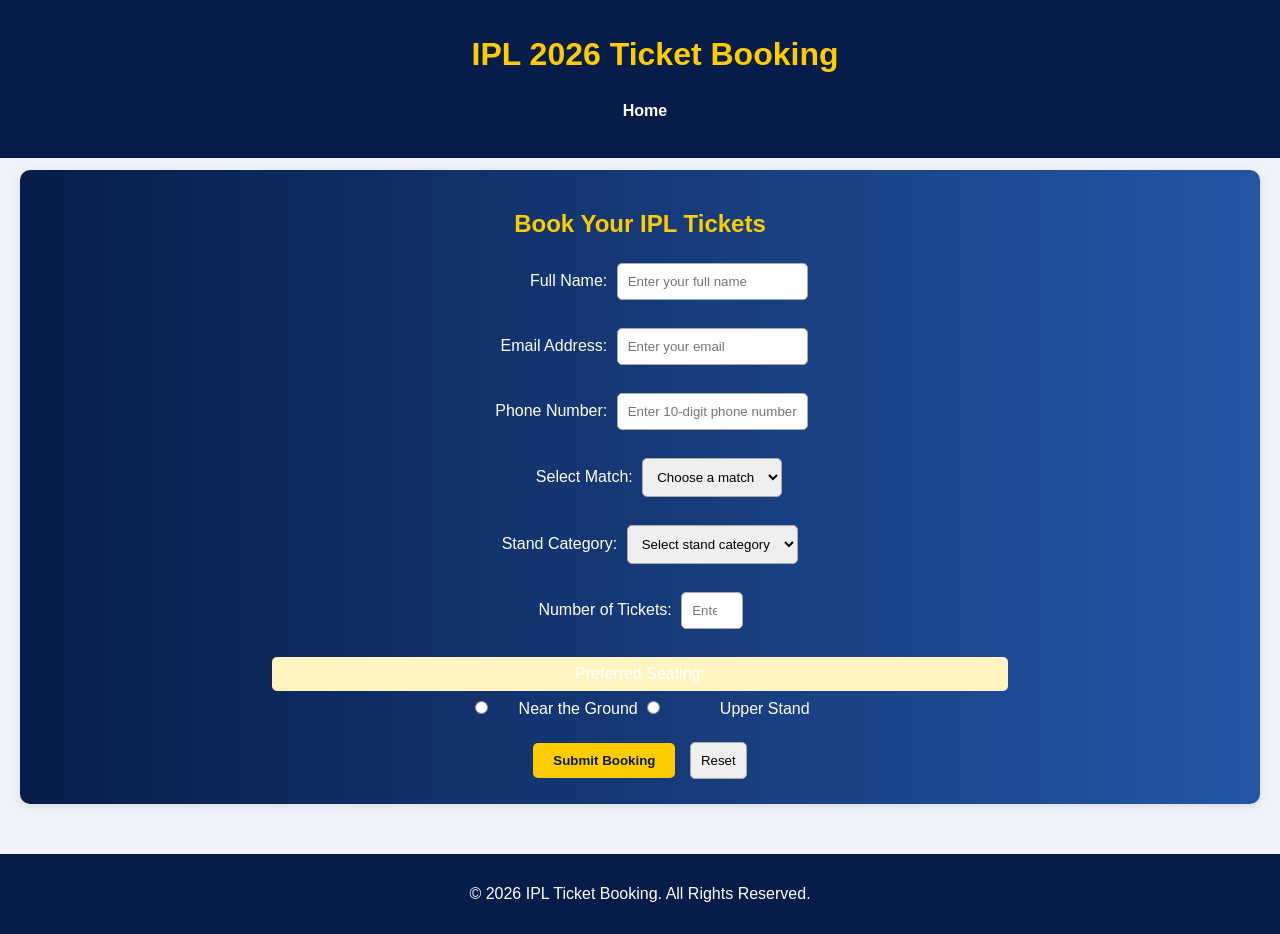
==== booking.html @ d7cf5cb1 "Complete Activity 3 - HTML Booking Form Validation" ====
<!DOCTYPE html>
<html lang="en">

<head>
    <meta charset="UTF-8">
    <meta name="viewport" content="width=device-width, initial-scale=1.0">

    <title>IPL 2026 Ticket Booking</title>

    <link rel="stylesheet" href="css/style.css">
</head>

<body>

    <!-- Header -->
    <header>
        <h1>IPL 2026 Ticket Booking</h1>

        <nav>
            <ul>
                <li><a href="index.html">Home</a></li>
            </ul>
        </nav>
    </header>

    <main>

        <!-- Booking Form -->
        <section id="booking">

            <h2>Book Your IPL Tickets</h2>

            <form id="bookingForm" action="#" method="get"
                  onsubmit="return false;">

                <!-- Full Name -->
                <label for="name">Full Name:</label>

                <input type="text"
                       id="name"
                       name="name"
                       placeholder="Enter your full name"
                       minlength="3"
                       maxlength="30"
                       required>

                <br><br>

                <!-- Email -->
                <label for="email">Email Address:</label>

                <input type="email"
                       id="email"
                       name="email"
                       placeholder="Enter your email"
                       maxlength="50"
                       required>

                <br><br>

                <!-- Phone Number -->
                <label for="phone">Phone Number:</label>

                <input type="tel"
                       id="phone"
                       name="phone"
                       placeholder="Enter 10-digit phone number"
                       pattern="[0-9]{10}"
                       minlength="10"
                       maxlength="10"
                       required>

                <br><br>

                <!-- Match Selection -->
                <label for="match">Select Match:</label>

                <select id="match" name="match" required>

                    <option value="">Choose a match</option>
                    <option value="CSK vs MI">CSK vs MI</option>
                    <option value="RCB vs KKR">RCB vs KKR</option>

                </select>

                <br><br>

                <!-- Stand Category -->
                <label for="stand">Stand Category:</label>

                <select id="stand" name="stand" required>

                    <option value="">Select stand category</option>
                    <option value="General">General</option>
                    <option value="Premium">Premium</option>
                    <option value="VIP">VIP</option>

                </select>

                <br><br>

                <!-- Number of Tickets -->
                <label for="tickets">Number of Tickets:</label>

                <input type="number"
                       id="tickets"
                       name="tickets"
                       min="1"
                       max="10"
                       required
                       placeholder="Enter number of tickets">

                <br><br>

                <!-- Seating Preference -->
                <p>Preferred Seating:</p>

                <input type="radio"
                       id="near"
                       name="preference"
                       value="Near the Ground">

                <label for="near">Near the Ground</label>

                <input type="radio"
                       id="upper"
                       name="preference"
                       value="Upper Stand">

                <label for="upper">Upper Stand</label>

                <br><br>

                <!-- Submit Button -->
                <input type="submit" value="Submit Booking">

                <!-- Reset Button -->
                <input type="reset" value="Reset">

            </form>

        </section>

    </main>

    <!-- Footer -->
    <footer>
        <p>© 2026 IPL Ticket Booking. All Rights Reserved.</p>
    </footer>

</body>

</html>
---- css/style.css ----
/* Website Theme */
:root {
    --primary: #071d49;
    --accent: #ffcc00;
    --background: #f0f4fa;
    --text: #222222;
}

/* General Styling */
body {
    font-family: Arial, sans-serif;
    margin: 0;
    padding: 0;
    text-align: center;
    background-color: var(--background);
    color: var(--text);
}

/* Navigation Bar */
header {
    background-color: var(--primary);
    color: white;
    padding: 15px;
    text-align: center;
    position: fixed;
    top: 0;
    width: 100%;
    z-index: 10;
}

header h1 {
    color: var(--accent);
}

nav ul {
    list-style-type: none;
    padding: 0;
}

nav ul li {
    display: inline;
    margin-right: 20px;
}

nav ul li a {
    text-decoration: none;
    color: white;
    font-weight: bold;
}

nav ul li a:hover {
    color: var(--accent);
}

/* Main Content */
main {
    padding: 170px 20px 20px;
}

section {
    margin-bottom: 30px;
    padding: 20px;
    background-color: white;
    border-radius: 10px;
    box-shadow: 0 2px 8px rgba(0, 0, 0, 0.1);
}

section img {
    width: 300px;
    max-width: 100%;
    height: auto;
    border-radius: 10px;
    display: block;
    margin: 15px auto;
}

/* Banner Section */
main > section:first-child {
    background: linear-gradient(to right, #071d49, #2456a6);
    color: white;
}

main > section:first-child h2 {
    color: var(--accent);
}

button,
input[type="submit"] {
    background-color: var(--accent);
    color: var(--primary);
    border: none;
    padding: 10px 20px;
    margin: 5px;
    border-radius: 5px;
    cursor: pointer;
    font-weight: bold;
}

button:hover,
input[type="submit"]:hover {
    background-color: var(--primary);
    color: white;
}

/* Lists */
ul, ol {
    line-height: 2;
}

/* Match Schedule Table */
table {
    border-collapse: collapse;
    width: 80%;
    margin: auto;
    background-color: white;
}

th {
    background-color: var(--primary);
    color: white;
}

th, td {
    border: 1px solid #cccccc;
    padding: 10px;
    text-align: center;
}

tr:hover {
    background-color: #fff4c2;
}

table a {
    color: #174b9b;
    font-weight: bold;
}

/* Filter and Form */
select,
input {
    padding: 10px;
    margin: 5px;
    border: 1px solid #aaaaaa;
    border-radius: 5px;
}

form label {
    display: inline-block;
    min-width: 140px;
    text-align: right;
}

/* Booking Summary */
#booking h3 {
    background-color: var(--primary);
    color: white;
    padding: 12px;
    border-radius: 5px;
}

#booking p {
    background-color: #fff4c2;
    padding: 8px;
    margin: 5px auto;
    width: 60%;
    border-radius: 5px;
}

/* Guidelines Cards */
#guidelines article {
    background-color: #e6edfa;
    padding: 15px;
    margin: 15px auto;
    width: 70%;
    border-radius: 8px;
    box-shadow: 0 2px 5px rgba(0, 0, 0, 0.1);
}

/* Footer */
footer {
    background-color: var(--primary);
    color: white;
    text-align: center;
    padding: 15px;
}

/* Responsive Design */
@media (max-width: 600px) {
    header {
        padding: 10px 0;
    }

    nav ul li {
        margin: 5px;
    }

    main {
        padding: 190px 10px 10px;
    }

    table {
        width: 100%;
        font-size: 12px;
    }

    th, td {
        padding: 5px;
    }

    #guidelines article,
    #booking p {
        width: 90%;
    }

    form label {
        display: block;
        text-align: center;
    }
}
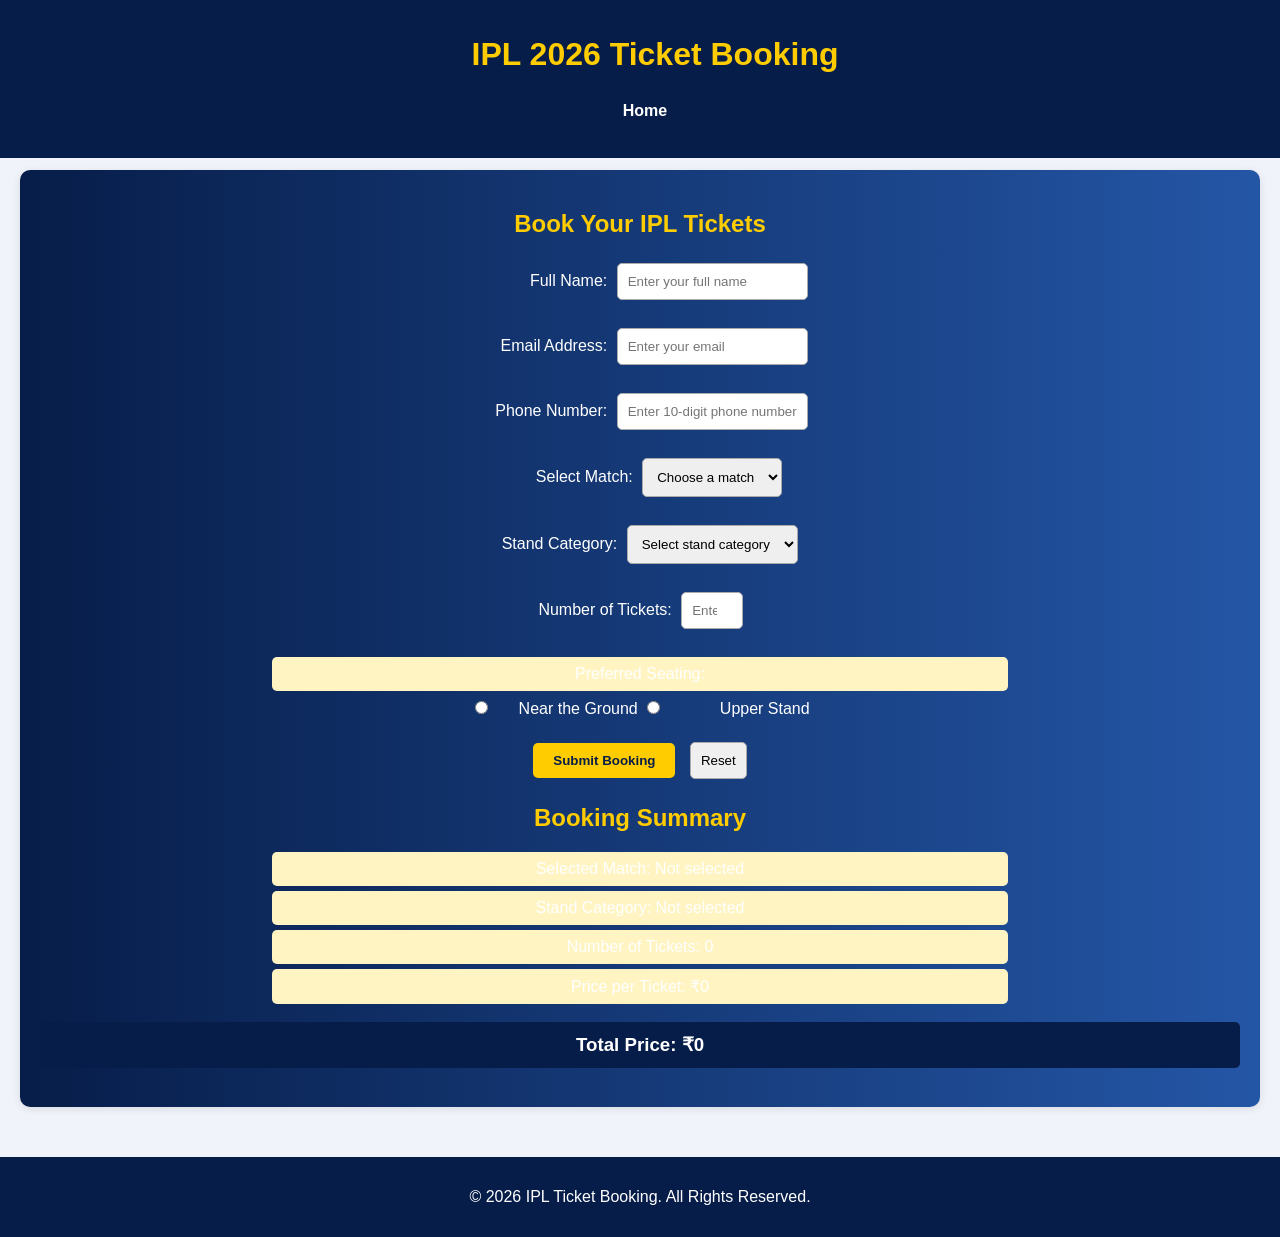
==== commit e1cd74d0: "Complete Activity 7 - Selector Forms and Live Interaction Using JavaScript" ====
--- a/booking.html
+++ b/booking.html
@@ -139,6 +139,22 @@
                 <input type="reset" value="Reset">
 
             </form>
+            <!-- Booking Summary Card -->
+<div id="bookingSummary">
+
+    <h2>Booking Summary</h2>
+
+    <p>Selected Match: <span id="summaryMatch">Not selected</span></p>
+
+    <p>Stand Category: <span id="summaryStand">Not selected</span></p>
+
+    <p>Number of Tickets: <span id="summaryTickets">0</span></p>
+
+    <p>Price per Ticket: ₹<span id="summaryPrice">0</span></p>
+
+    <h3>Total Price: ₹<span id="summaryTotal">0</span></h3>
+
+</div>
 
         </section>
 
@@ -148,7 +164,7 @@
     <footer>
         <p>© 2026 IPL Ticket Booking. All Rights Reserved.</p>
     </footer>
-
+    <script src="js/app.js"></script>
 </body>
 
 </html>
